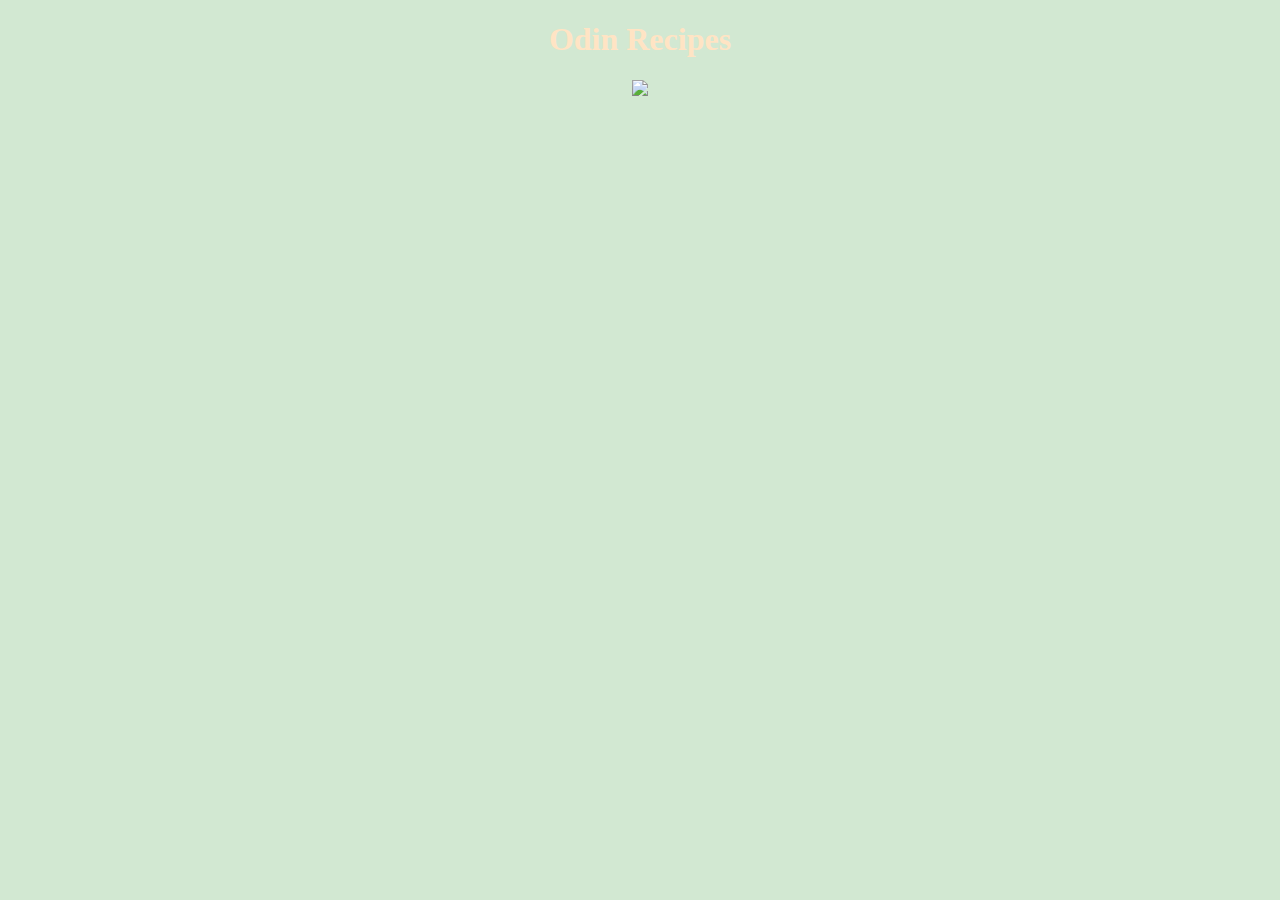
==== Code/index.html @ e37d737d "Summary" ====
<!DOCTYPE html>
<html lang="en">
<head>
    <link rel="stylesheet" href="style.css">
    <meta charset="UTF-8">
    <meta http-equiv="X-UA-Compatible" content="IE=edge">
    <meta name="viewport" content="width=device-width, initial-scale=1.0">
    <title>No.1 Recipes</title>
</head>
<body>
    <h1><center></>Odin Recipes</h1></center>
    <center><img src="../odin-recipes/ben.gif"></center>
</body>
</html>
---- Code/style.css ----
body {
    background-color:rgba(191, 222, 191, 0.7)
}

h1 {
    color: bisque;
}
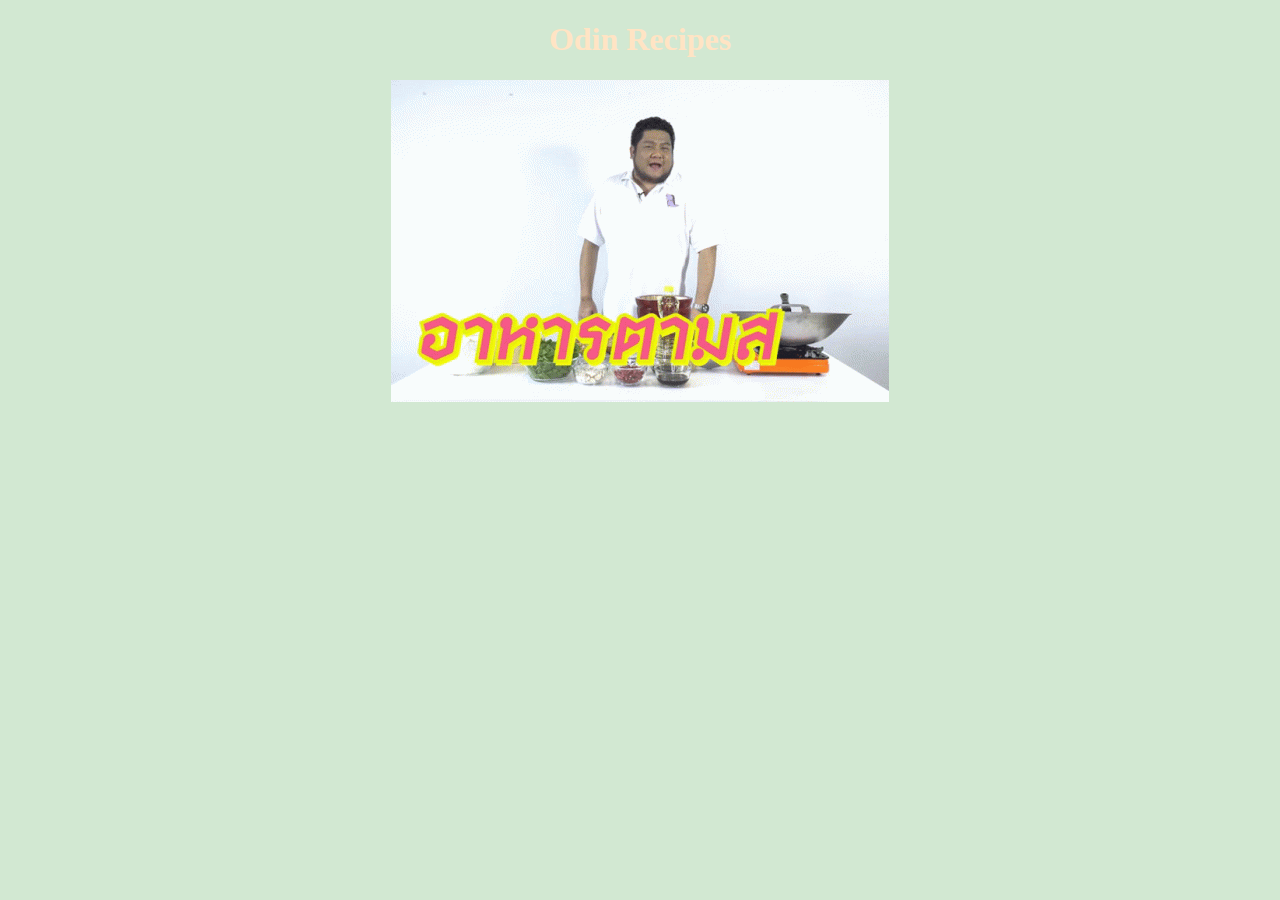
==== commit d3e4111b: "update index.html" ====
--- a/Code/index.html
+++ b/Code/index.html
@@ -9,6 +9,6 @@
 </head>
 <body>
     <h1><center></>Odin Recipes</h1></center>
-    <center><img src="../odin-recipes/ben.gif"></center>
+    <center><img src="../source/ben.gif"></center>
 </body>
 </html>